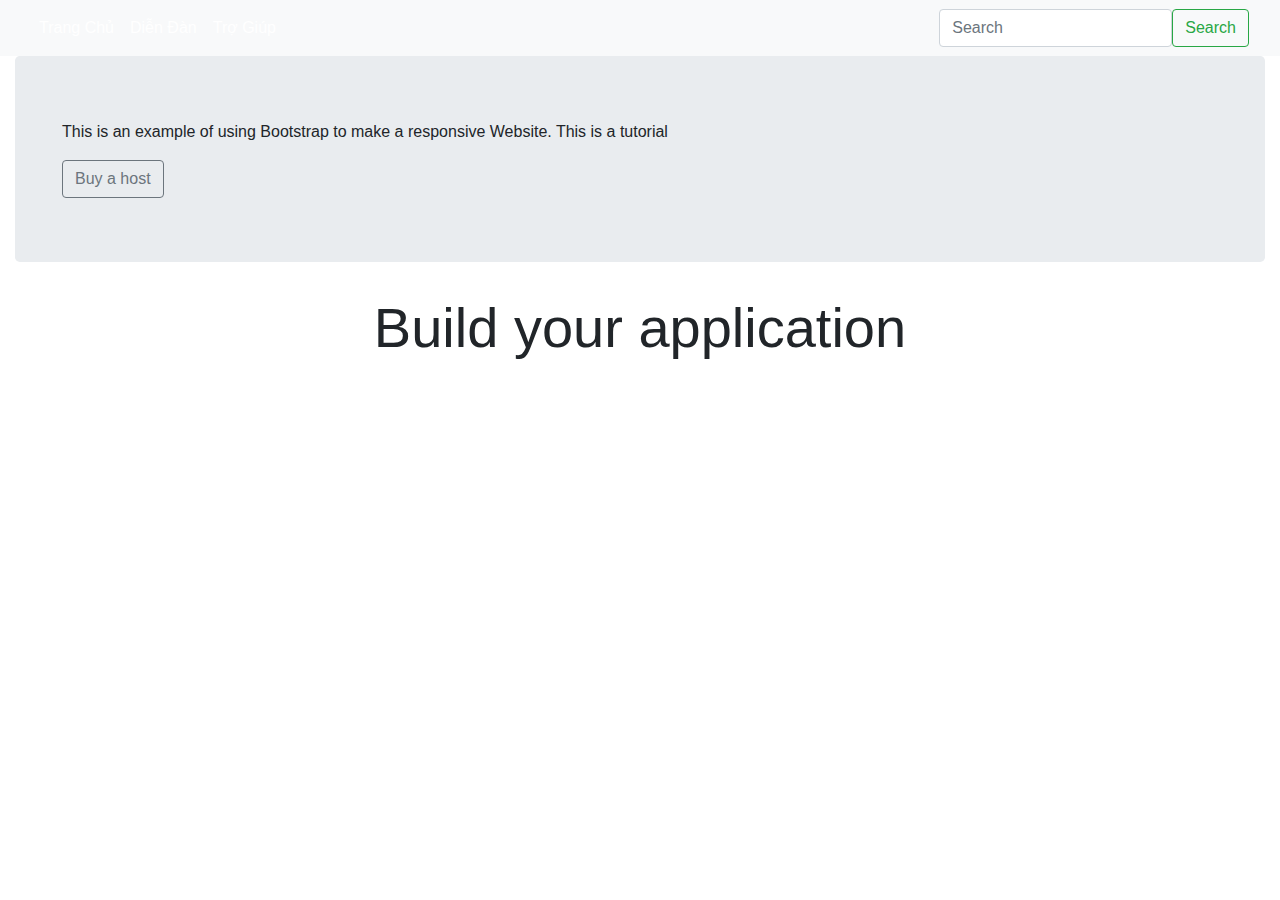
==== HTML/baitap_04/index.html @ a7c23427 "BaiTap" ====
<!DOCTYPE html>
<html>
    <head>
	<link rel="stylesheet" href="./css/style.css">
	<link rel="stylesheet" href="./css/bootstrap.css">
	
    </head>
    <body>
 <!-- Navigation:  -->
<nav class="navbar navbar-expand-md navbar-light bg-light sticky-top">
	<div class="container-fluid">
		
		<button class="navbar-toggler" type="button" data-toggle="collapse"  
			data-target="#navbarResponsive"> <!-- data-toggle : làm thẻ xuất hiện/biến mất -->
			<span class="navbar-toggler-icon"></span> <!-- biểu tượng kiểu menu  -->
		</button>
		<div class="collapse navbar-collapse" id="navbarResponsive">
			<ul class="navbar-nav mr-auto"> <!-- đưa nav qua bên trái  -->
				<li class="nav-item">
					<a class="nav-link active" href="#">Trang Chủ</a>
				</li>
				<li class="nav-item">
					<a class="nav-link" href="#">Diễn Đàn</a>
				</li>
				<li class="nav-item">
					<a class="nav-link" href="#">Trợ Giúp</a>
                </li>
            </ul>
                <ul class="navbar-nav ml-auto"> <!-- đưa nav qua bên phải:  -->
                <form class="form-inline my-2 my-lg-0">
                    <input class="form-control ml-sm-2" type="search" placeholder="Search" aria-label="Search">
                    
                    <button class="btn btn-outline-success my-2 my-sm-0" type="submit">Search</button>
                  </form>
				
			</ul>
		</div>
	</div>
</nav>

<!-- jumbotron -->
<div class="container-fluid">
	<div class="jumbotron">
		<div class="col-xs-12 col-sm-12 col-md-9 col-lg-9 col-xl-10">
			<p>This is an example of using Bootstrap to make a responsive Website. This is a tutorial</p>
		</div>
		<div class="col-xs-12 col-sm-12 col-md-3 col-lg-3 col-xl-2">
			<a href="#">
				<button type="button" class="btn btn-outline-secondary">Buy a host</button>
			</a>
		</div>
	</div>
</div>
<div class="container-fluid padding">
	<div class="row welcome text-center">
		<div class="col-12">
			<h1 class="display-4">Build your application</h1>
		</div>
    </body>
</html>
---- HTML/baitap_04/css/style.css ----
.navbar {
	background-color: rgba(82,64,120,0.9) !important;
}
.navbar li a {
    color: white !important;
}
.navbar li a:hover {
    color: black !important;
}
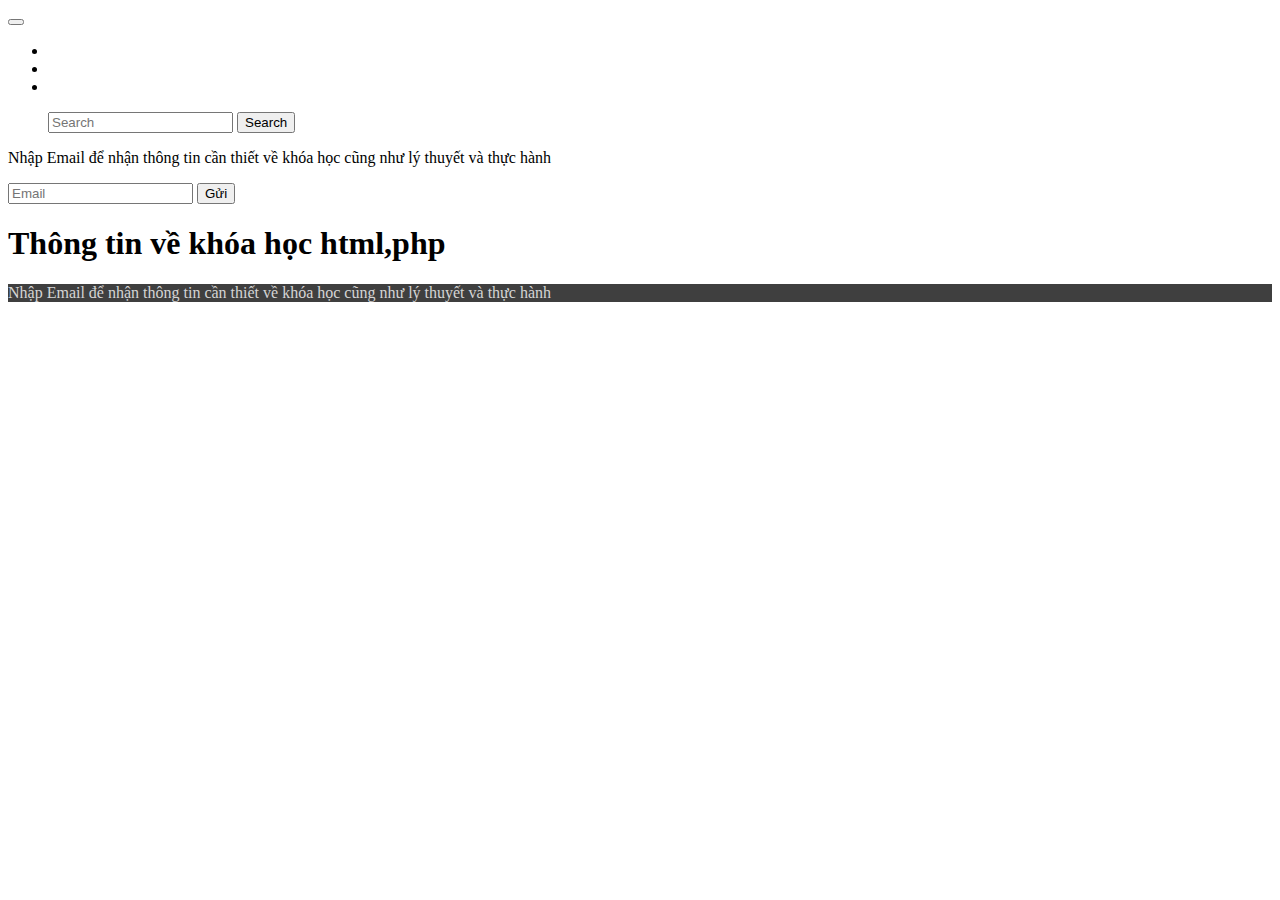
==== commit f63e5864: "upload baitap" ====
--- a/HTML/baitap_04/index.html
+++ b/HTML/baitap_04/index.html
@@ -1,13 +1,13 @@
 <!DOCTYPE html>
 <html>
-    <head>
-	<link rel="stylesheet" href="./css/style.css">
-	<link rel="stylesheet" href="./css/bootstrap.css">
-	
-    </head>
-    <body>
- <!-- Navigation:  -->
-<nav class="navbar navbar-expand-md navbar-light bg-light sticky-top">
+<head>
+
+    <link  rel="stylesheet" href="./style.css">
+    <link  rel="stylesheet" href="./css/Bootstrap.css">
+</head>
+<body>
+<!-- Navigation:  -->
+<nav class="navbar navbar-expand-md navbar-light bg-warning ">
 	<div class="container-fluid">
 		
 		<button class="navbar-toggler" type="button" data-toggle="collapse"  
@@ -42,19 +42,31 @@
 <div class="container-fluid">
 	<div class="jumbotron">
 		<div class="col-xs-12 col-sm-12 col-md-9 col-lg-9 col-xl-10">
-			<p>This is an example of using Bootstrap to make a responsive Website. This is a tutorial</p>
+			<p>Nhập Email để nhận thông tin cần thiết về khóa học cũng như lý thuyết và thực hành</p>
 		</div>
 		<div class="col-xs-12 col-sm-12 col-md-3 col-lg-3 col-xl-2">
-			<a href="#">
-				<button type="button" class="btn btn-outline-secondary">Buy a host</button>
-			</a>
+			<form class="form-inline my-2 my-lg-0">
+				<input class="form-control ml-sm-2" type="search" placeholder="Email" aria-label="Search">
+				
+				<button class="btn btn-outline-success my-2 my-sm-0" type="submit">Gửi</button>
+			  </form>
 		</div>
 	</div>
 </div>
 <div class="container-fluid padding">
 	<div class="row welcome text-center">
 		<div class="col-12">
-			<h1 class="display-4">Build your application</h1>
+			<h1 class="display-4">Thông tin về khóa học html,php</h1>
 		</div>
+
+		<footer>
+			<div class="container-fluid">	
+				<div class="row text-center">
+						<div class="col-md-4"></div>
+						<p>Nhập Email để nhận thông tin cần thiết về khóa học cũng như lý thuyết và thực hành</p>
+
+				</div>
+			</div>
+		</footer>
     </body>
 </html>--- a/HTML/baitap_04/style.css
+++ b/HTML/baitap_04/style.css
@@ -0,0 +1,14 @@
+.navbar li a {
+    color:white !important;
+}
+.navbar li a:hover {
+    color: red !important;
+}
+.jumbotron{
+	margin: auto;
+    padding: auto;
+}
+footer {
+	background-color: #3f3f3f;
+	color: #d5d5d5;
+}
